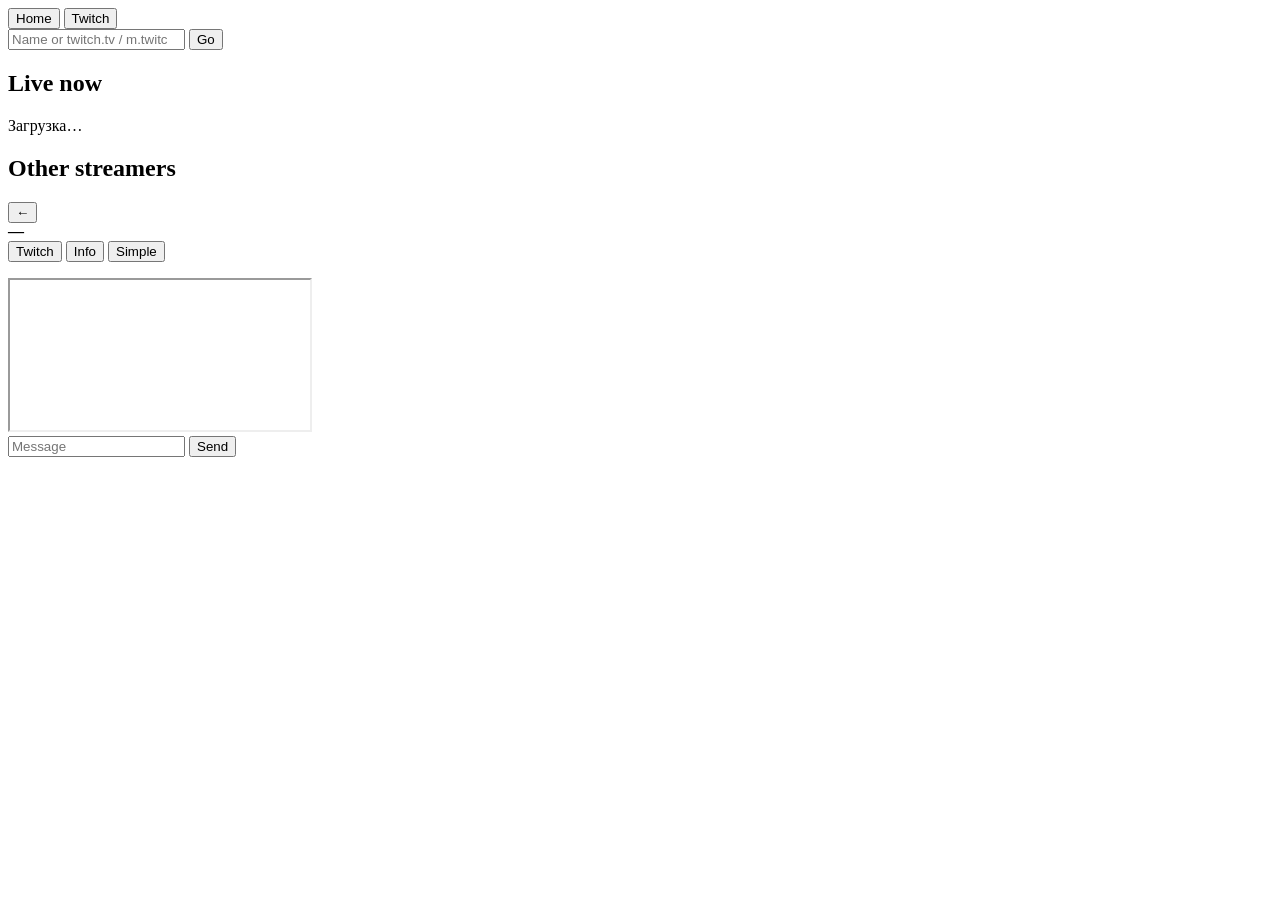
==== webapp/chat/index.html @ 05fa0ce4 "Help claim Drops outside Telegram embed chat login. Co-authored-by: Cursor <cursoragent@cursor.com>" ====
<!DOCTYPE html>
<html lang="en">
<head>
  <meta charset="utf-8">
  <meta name="viewport" content="width=device-width, initial-scale=1, viewport-fit=cover">
  <title>Chat</title>
  <script src="https://telegram.org/js/telegram-web-app.js"></script>
  <link rel="stylesheet" href="/app/chat/style.css">
</head>
<body>
  <div id="app">
    <header class="bar">
      <div id="auth-status" class="auth"></div>
      <button type="button" id="btn-home" class="btn btn-sm ghost hidden">Home</button>
      <button type="button" id="btn-login" class="btn btn-sm hidden">Twitch</button>
    </header>

    <section id="view-home" class="view">
      <form id="search-form" class="search">
        <input id="search-input" type="search" enterkeyhint="search"
               autocomplete="off" autocapitalize="off" spellcheck="false"
               placeholder="Name or twitch.tv / m.twitch.tv link">
        <button type="submit" class="btn">Go</button>
      </form>
      <p id="search-hint" class="hint hidden"></p>
      <p id="online-stats" class="hint hidden"></p>
      <h2 class="section-title" id="online-title">Live now</h2>
      <div id="online-list" class="list"></div>
      <p id="online-empty" class="hint">Загрузка…</p>
      <div id="other-section" class="other-section hidden">
        <h2 class="section-title" id="other-title">Other streamers</h2>
        <div id="other-list" class="list"></div>
      </div>
    </section>

    <section id="view-chat" class="view hidden">
      <div class="chat-top">
        <button type="button" id="btn-back" class="btn ghost">←</button>
        <div class="chat-meta">
          <div class="chat-title-row">
            <strong id="chat-title">—</strong>
            <span id="chat-status" class="chat-status hidden" aria-live="polite"></span>
          </div>
          <span id="chat-sub" class="muted"></span>
        </div>
        <div class="chat-actions">
          <button type="button" id="btn-twitch" class="btn btn-sm ghost hidden">Twitch</button>
          <button type="button" id="btn-info" class="btn btn-sm ghost hidden">Info</button>
          <button type="button" id="btn-fallback" class="btn btn-sm hidden">Simple</button>
        </div>
      </div>
      <p id="embed-hint" class="hint hidden"></p>
      <div id="info-panel" class="info-panel hidden">
        <p id="info-loading" class="hint hidden"></p>
        <p id="info-empty" class="hint hidden"></p>
        <ul id="info-links" class="info-links"></ul>
      </div>
      <div id="embed-wrap" class="embed-wrap hidden">
        <iframe id="embed-frame" title="Twitch chat" allowfullscreen></iframe>
      </div>
      <div id="fallback-wrap" class="fallback-wrap hidden">
        <div id="msg-list" class="msg-list"></div>
        <form id="send-form" class="send">
          <input id="send-input" type="text" maxlength="500" autocomplete="off"
                 placeholder="Message">
          <button type="submit" class="btn" id="btn-send">Send</button>
        </form>
        <p id="send-quota" class="hint hidden"></p>
      </div>
    </section>

    <p id="fatal" class="fatal hidden"></p>
  </div>
  <script src="/app/chat/app.js?v=14"></script>
</body>
</html>
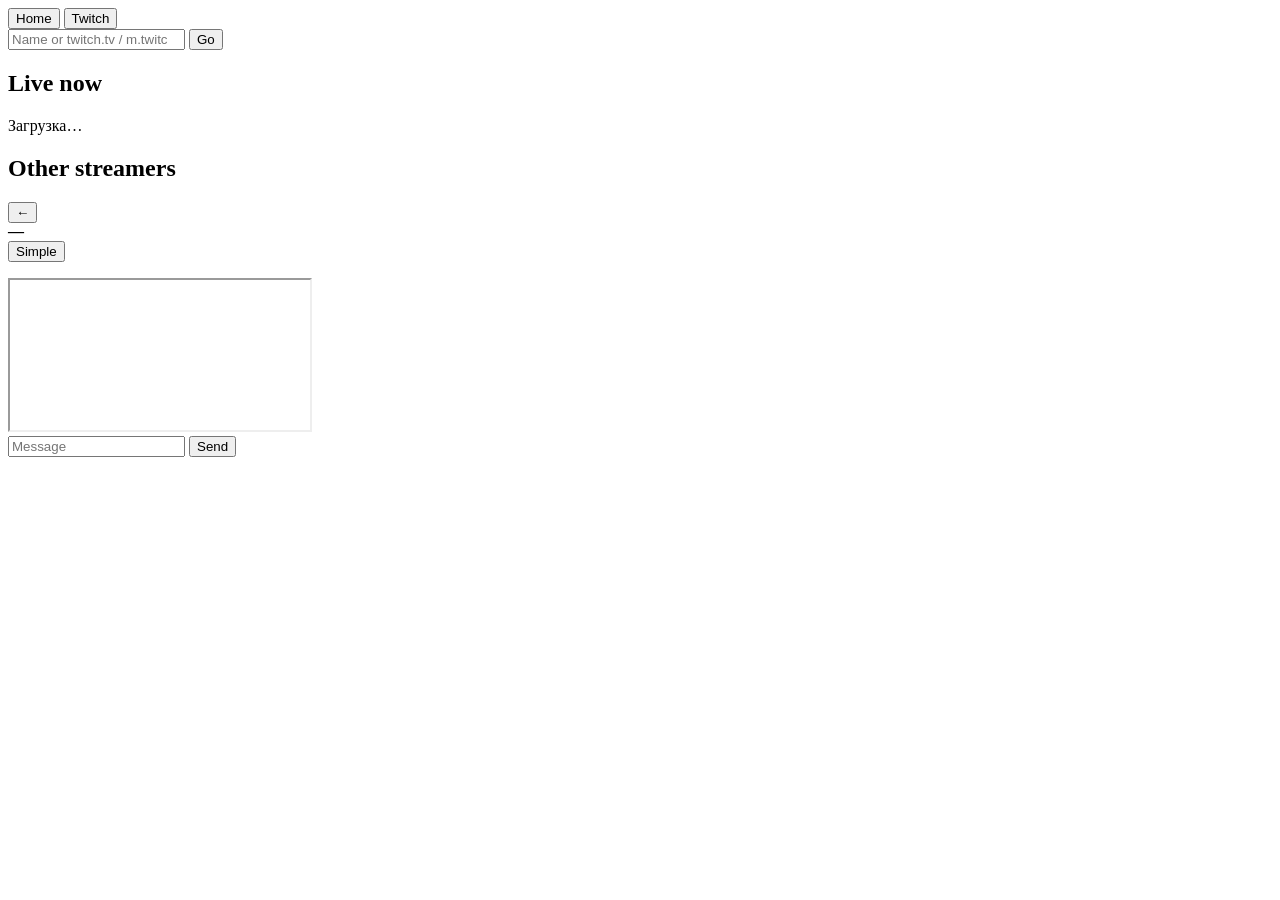
==== commit c93d0500: "Remove Chat Mini App Twitch and Info buttons. Drop the unused About/info API path after unofficial G" ====
--- a/webapp/chat/index.html
+++ b/webapp/chat/index.html
@@ -44,17 +44,10 @@
           <span id="chat-sub" class="muted"></span>
         </div>
         <div class="chat-actions">
-          <button type="button" id="btn-twitch" class="btn btn-sm ghost hidden">Twitch</button>
-          <button type="button" id="btn-info" class="btn btn-sm ghost hidden">Info</button>
           <button type="button" id="btn-fallback" class="btn btn-sm hidden">Simple</button>
         </div>
       </div>
       <p id="embed-hint" class="hint hidden"></p>
-      <div id="info-panel" class="info-panel hidden">
-        <p id="info-loading" class="hint hidden"></p>
-        <p id="info-empty" class="hint hidden"></p>
-        <ul id="info-links" class="info-links"></ul>
-      </div>
       <div id="embed-wrap" class="embed-wrap hidden">
         <iframe id="embed-frame" title="Twitch chat" allowfullscreen></iframe>
       </div>
@@ -71,6 +64,6 @@
 
     <p id="fatal" class="fatal hidden"></p>
   </div>
-  <script src="/app/chat/app.js?v=14"></script>
+  <script src="/app/chat/app.js?v=15"></script>
 </body>
 </html>
